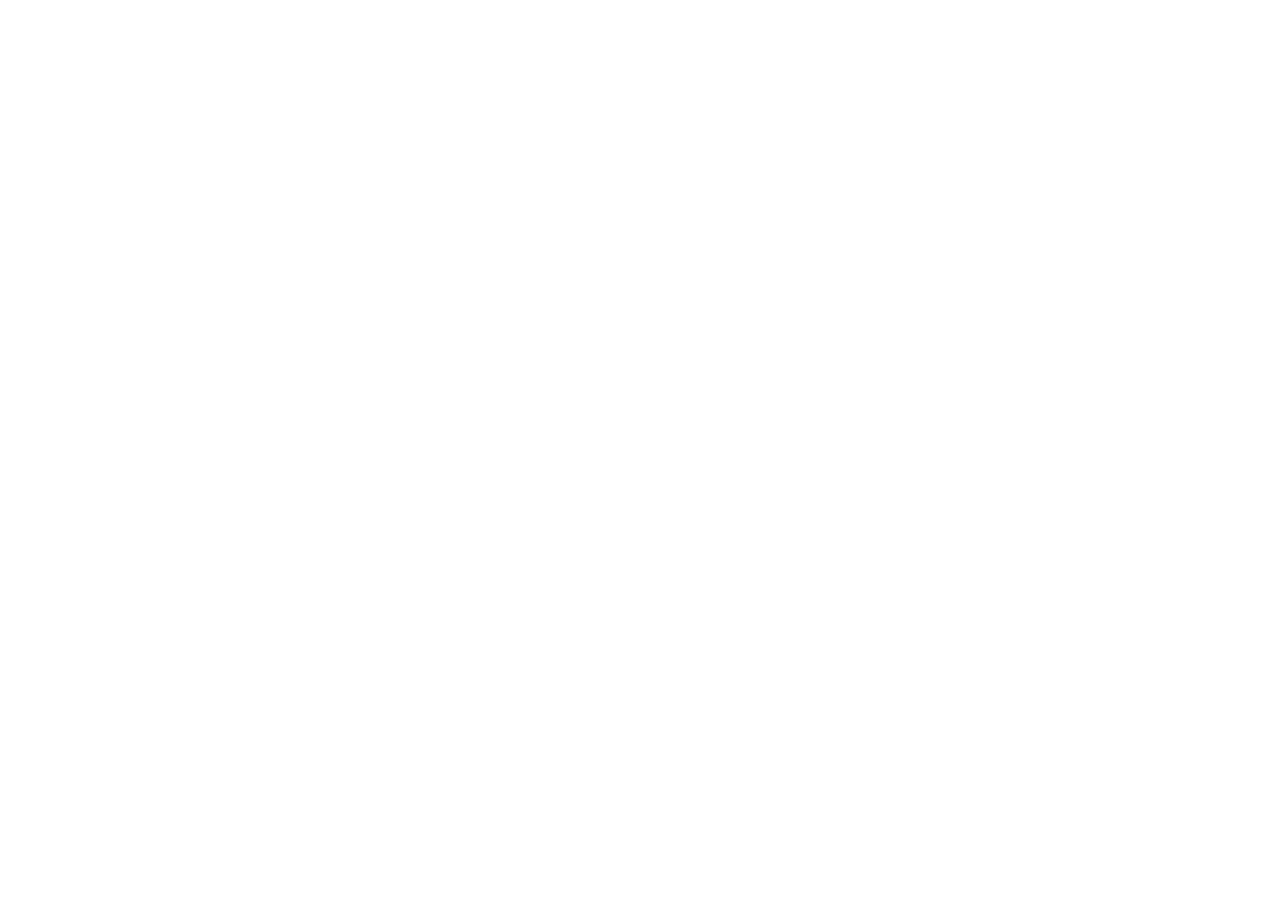
==== onlinegame.html @ bbbdeb18 "updates" ====
<!DOCTYPE html>
<html lang="en">
  <head>
    <meta charset="UTF-8" />
    <meta http-equiv="X-UA-Compatible" content="IE=edge" />
    <meta name="viewport" content="width=device-width, initial-scale=1.0" />
    <title>Pupg Players</title>
    <link rel="stylesheet" href="./Styles/style.css" />
  </head>
  <body></body>
</html>
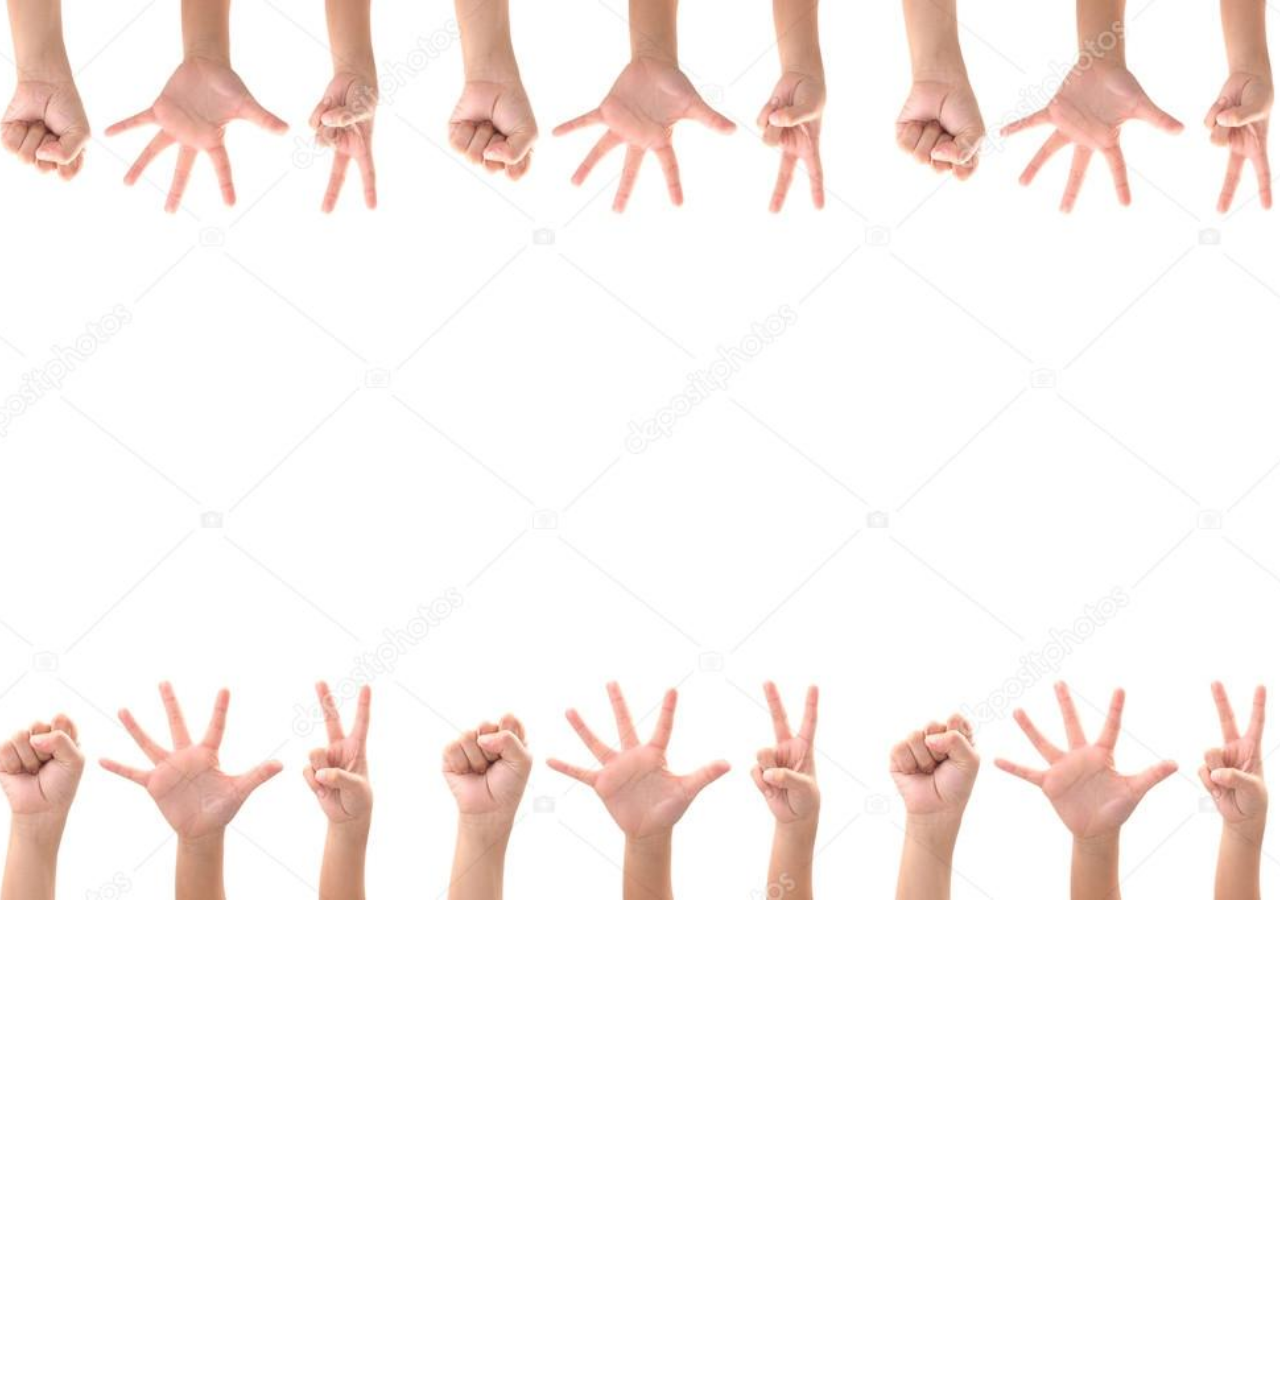
==== commit f26347b0: "image upload" ====
--- a/onlinegame.html
+++ b/onlinegame.html
@@ -7,5 +7,8 @@
     <title>Pupg Players</title>
     <link rel="stylesheet" href="./Styles/style.css" />
   </head>
-  <body></body>
+  <body>
+    <section class="bg"></section>
+    <div style="margin-top: 500px"></div>
+  </body>
 </html>
--- a/Styles/style.css
+++ b/Styles/style.css
@@ -0,0 +1,25 @@
+* {
+  margin: 0;
+  padding: 0;
+  box-sizing: border-box;
+}
+
+html {
+  font-size: 16px;
+}
+
+.bg {
+  /* background-image: url('../Assets/Images/RPS.jpg');
+  background-repeat: no-repeat;
+  background-position: center center 10px;
+  background-size: cover; */
+  background: url('../Assets/Images/RPS.jpg') no-repeat center/cover;
+  height: 100vh;
+}
+.container {
+  width: 80%;
+  height: 500px;
+  background-color: #fff;
+}
+.Pupg Players {
+}
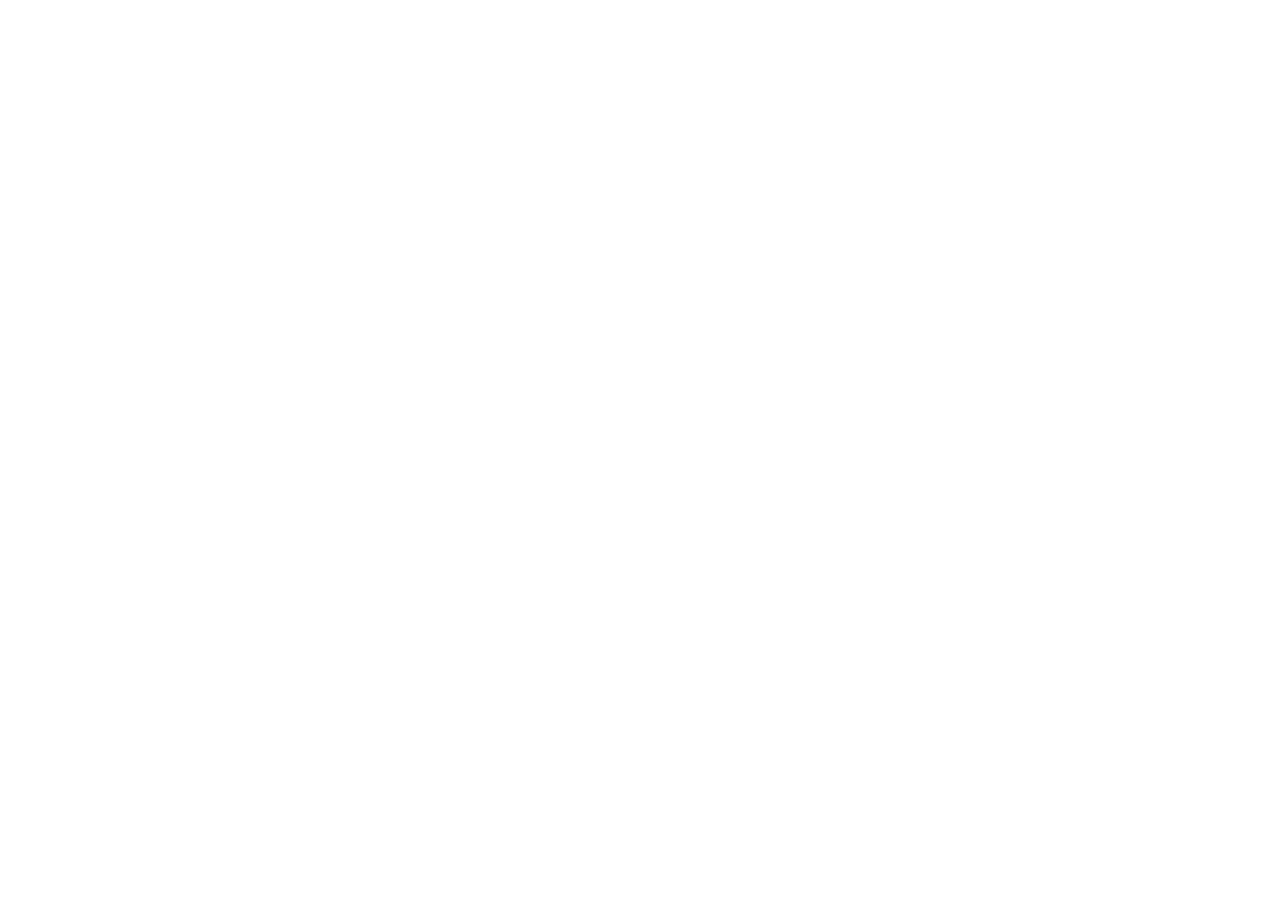
==== commit 1ab67238: "updatenew" ====
--- a/onlinegame.html
+++ b/onlinegame.html
@@ -8,7 +8,6 @@
     <link rel="stylesheet" href="./Styles/style.css" />
   </head>
   <body>
-    <section class="bg"></section>
     <div style="margin-top: 500px"></div>
   </body>
 </html>
